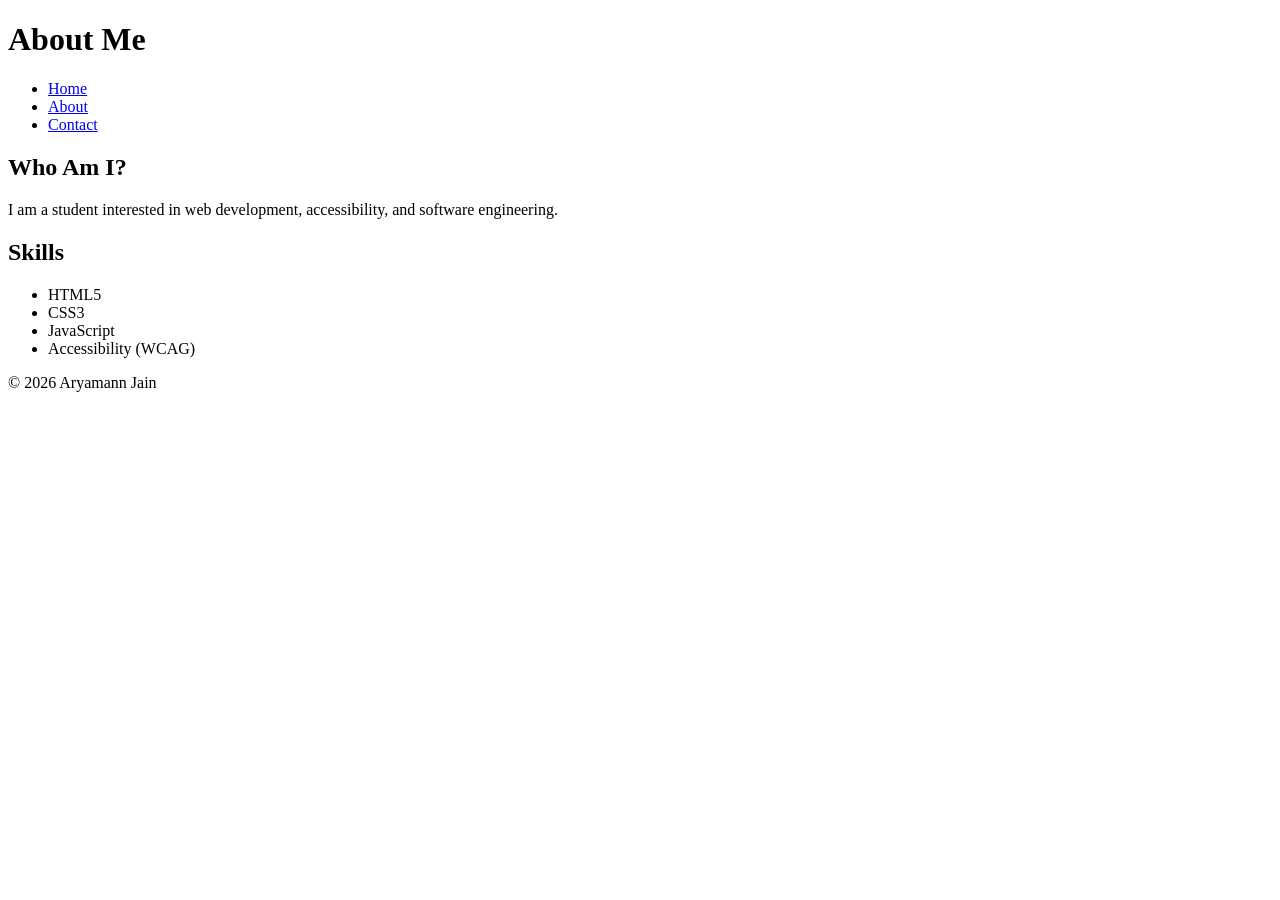
==== about.html @ 96fe9ca9 "Add files via upload Initial portfolio website upload" ====
<!DOCTYPE html>
<html lang="en">
<head>
    <meta charset="UTF-8">
    <meta name="viewport" content="width=device-width, initial-scale=1.0">

    <meta name="description" content="Learn more about Aryamann Jain and his skills.">

    <title>About Me | Portfolio</title>
</head>

<body>

<header>
    <h1>About Me</h1>

    <nav aria-label="Main Navigation">
        <ul>
            <li><a href="index.html">Home</a></li>
            <li><a href="about.html" aria-current="page">About</a></li>
            <li><a href="contact.html">Contact</a></li>
        </ul>
    </nav>
</header>

<main>

    <section aria-labelledby="about-heading">
        <h2 id="about-heading">Who Am I?</h2>

        <p>
            I am a student interested in web development,
            accessibility, and software engineering.
        </p>
    </section>

    <section aria-labelledby="skills-heading">
        <h2 id="skills-heading">Skills</h2>

        <ul>
            <li>HTML5</li>
            <li>CSS3</li>
            <li>JavaScript</li>
            <li>Accessibility (WCAG)</li>
        </ul>
    </section>

</main>

<footer>
    <p>&copy; 2026 Aryamann Jain</p>
</footer>

</body>
</html>
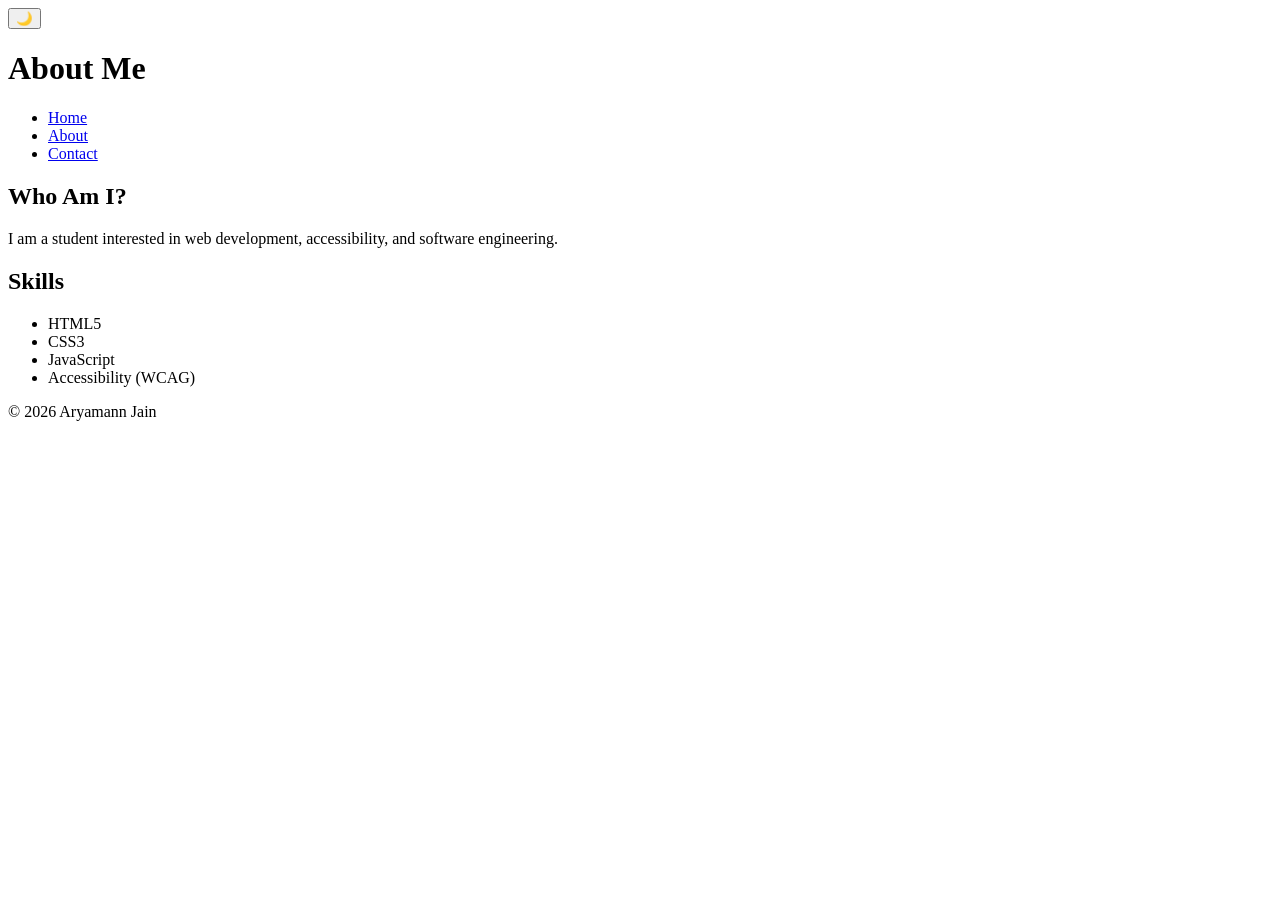
==== commit d05b8a88: "Update about.html" ====
--- a/about.html
+++ b/about.html
@@ -8,8 +8,11 @@
 
     <title>About Me | Portfolio</title>
 </head>
-
+    <link rel="stylesheet" href="style.css">
+    
+<script src="script.js"></script>
 <body>
+    <button id="theme-toggle">🌙</button>
 
 <header>
     <h1>About Me</h1>
@@ -52,4 +55,4 @@
 </footer>
 
 </body>
-</html>+</html>
